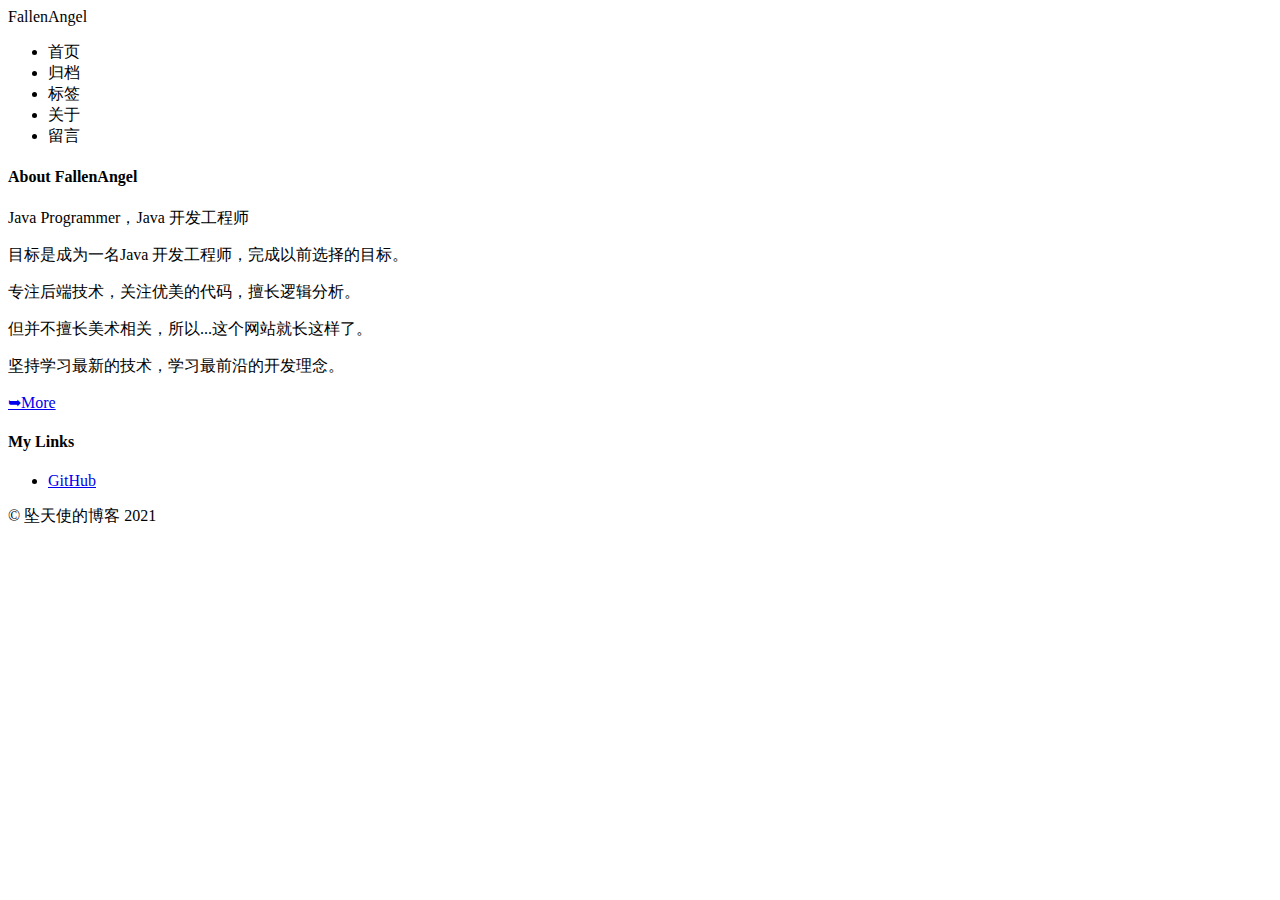
==== src/main/resources/templates/index.html @ 865c8233 "Initial commit" ====
<!DOCTYPE html>
<html lang="zh" xmlns:th="http://www.thymeleaf.org">
    <head>
        <meta charset="UTF-8">
        <title>首页-坠天使-个人博客</title>

        <link rel="shortcut icon" th:href="@{/favicon.jpg}"/>
        <link rel="stylesheet" th:href="@{/css/public.css}">
        <link rel="stylesheet" th:href="@{/layui/css/layui.css}">

        <script type="text/javascript" th:src="@{/layui/layui.all.js}"></script>
    </head>
    <body>
        <header>
            <div class="content">
                <a th:href="@{/}" class="logo">FallenAngel</a>
                <nav>
                    <ul>
                        <li><a th:href="@{/}" title="首页">首页</a></li>
                        <li><a th:href="@{/}" title="归档">归档</a></li>
                        <li><a th:href="@{/}" title="标签">标签</a></li>
                        <li><a th:href="@{/}" title="关于">关于</a></li>
                        <li><a th:href="@{/}" title="留言">留言</a></li>
                    </ul>
                </nav>
            </div>
        </header>
        <div class="container">
            <div class="content">
                <div class="main">
                    <div class="list">
                    </div>
                    <div class="page">
                    </div>
                </div>
                <aside class="aside">
                    <div class="about">
                        <h4 class="aside-about-tit">About FallenAngel</h4>
                        <article class="aside-about-art">
                            <p>Java Programmer，Java 开发工程师</p>
                            <p>目标是成为一名Java 开发工程师，完成以前选择的目标。</p>
                            <p>专注后端技术，关注优美的代码，擅长逻辑分析。</p>
                            <p>但并不擅长美术相关，所以...这个网站就长这样了。</p>
                            <p>坚持学习最新的技术，学习最前沿的开发理念。</p>
                        </article>
                        <p class="v-more-right">
                            <a href="/about.html"><span>➥</span>More</a>
                        </p>
                    </div>
                    <div class="link">
                        <h4 class="v-section-tit">My Links</h4>
                        <article class="attent-det">
                            <ul>
                                <li><a href="https://github.com/wenzi0github" target="_blank" title="my github"><span>GitHub</span></a>
                                </li>
                            </ul>
                        </article>
                    </div>
                </aside>
            </div>
        </div>
        <footer>
            <p>© 坠天使的博客 2021</p>
        </footer>

        <script type="text/javascript">
        </script>
    </body>
</html>
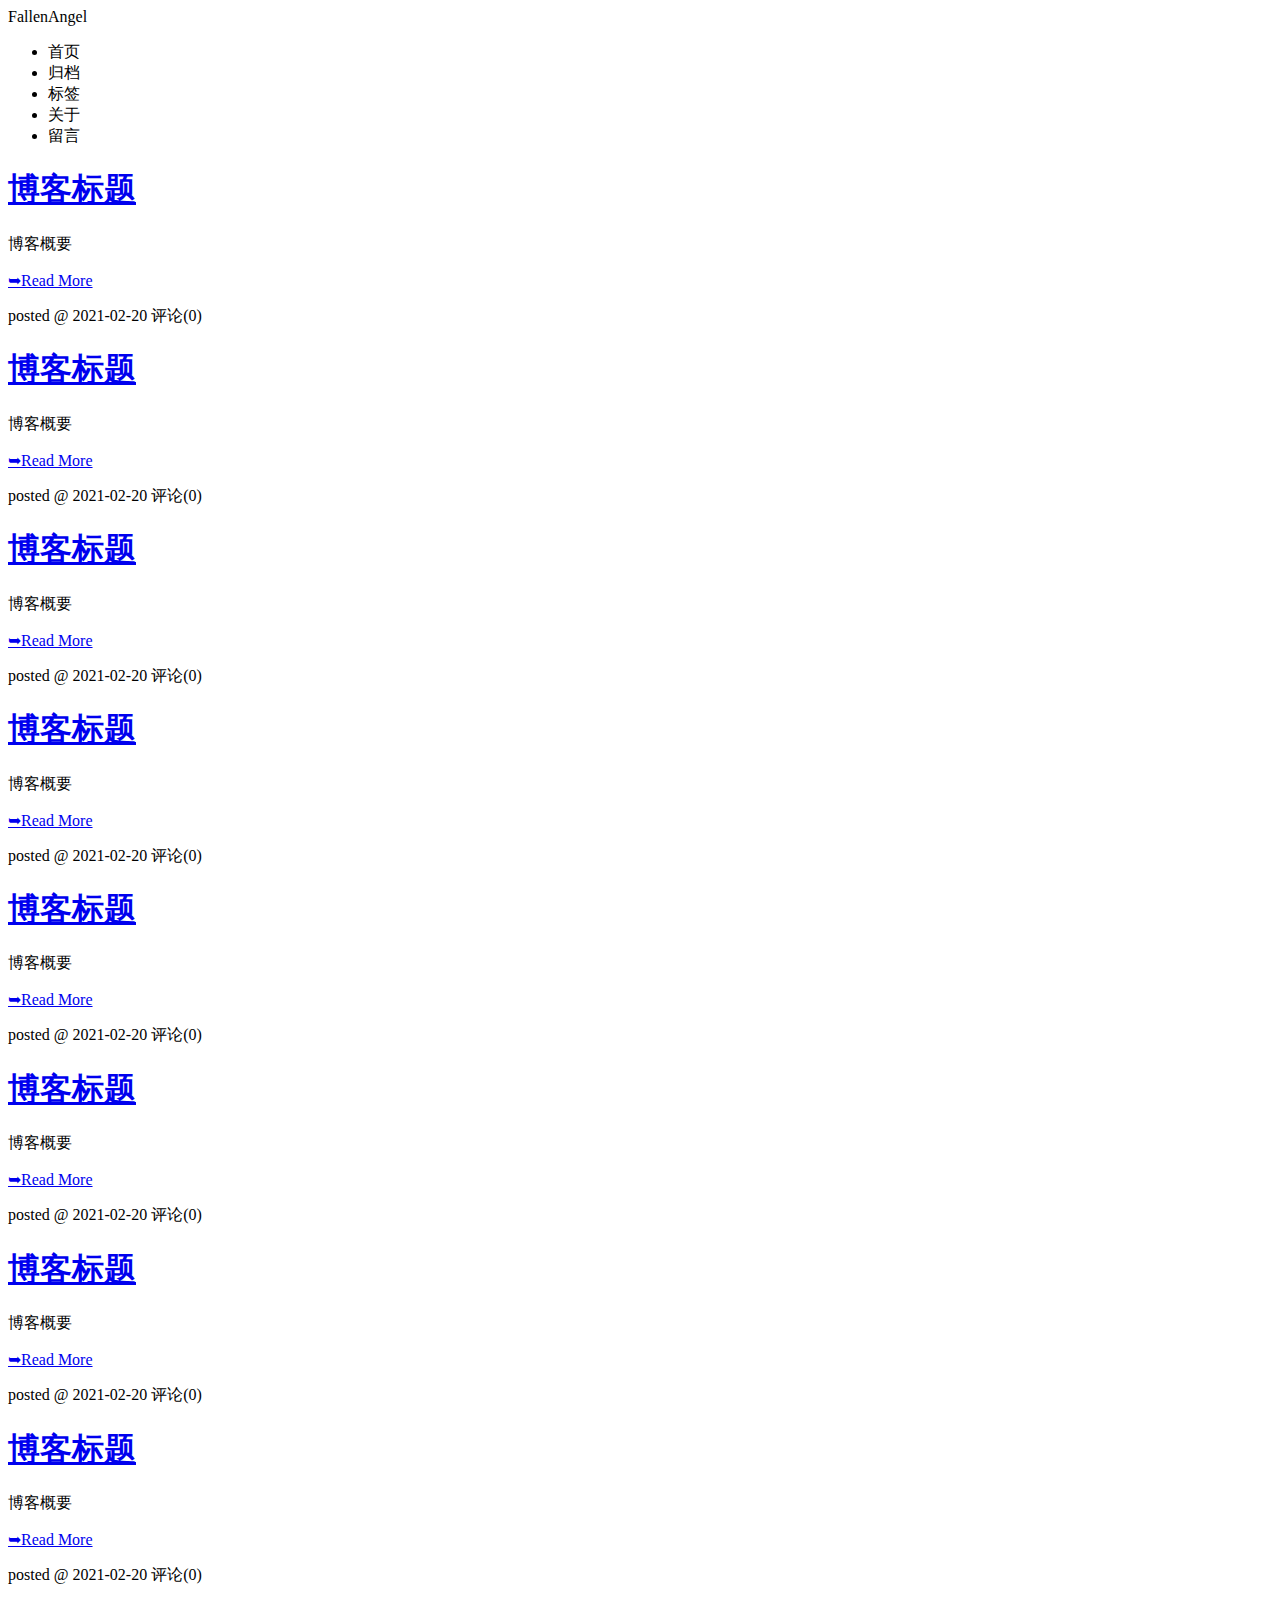
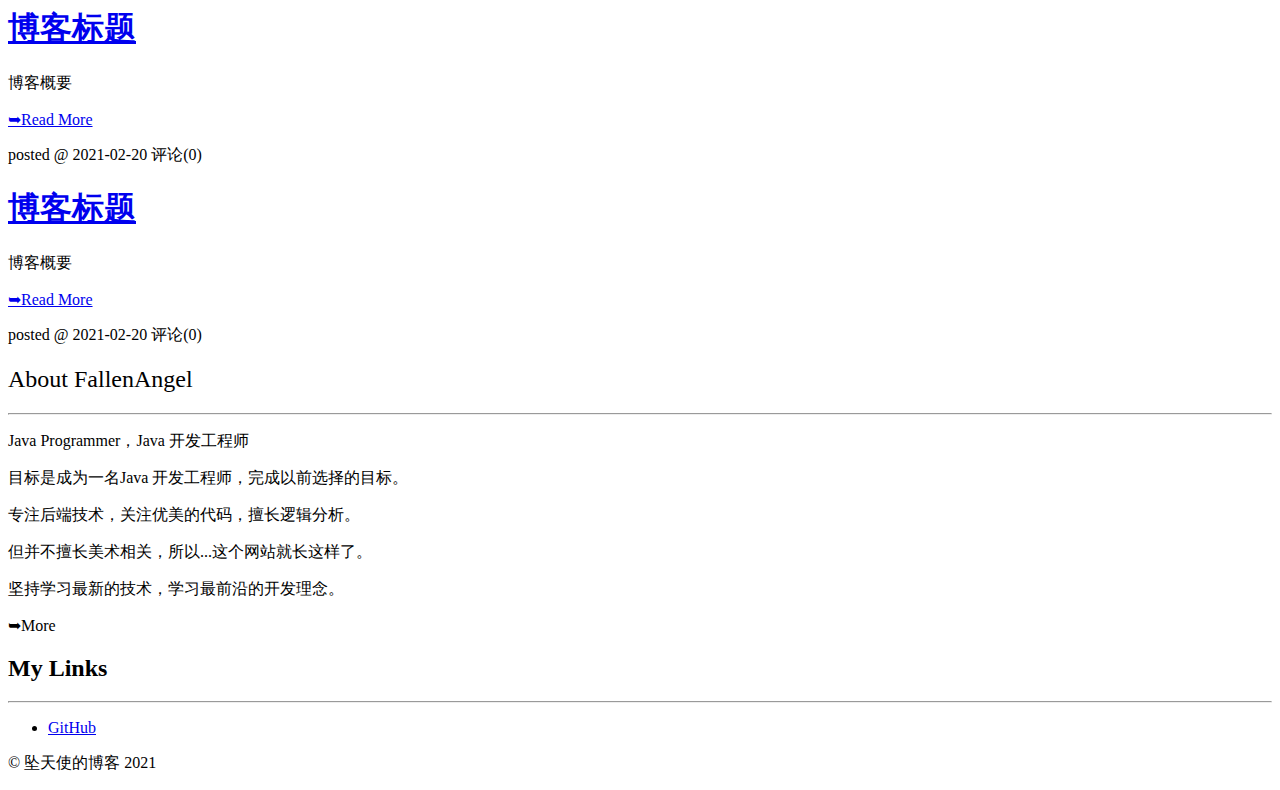
==== commit 3491aa6a: "基本页面和样式添加" ====
--- a/src/main/resources/templates/index.html
+++ b/src/main/resources/templates/index.html
@@ -7,63 +7,263 @@
         <link rel="shortcut icon" th:href="@{/favicon.jpg}"/>
         <link rel="stylesheet" th:href="@{/css/public.css}">
         <link rel="stylesheet" th:href="@{/layui/css/layui.css}">
-
-        <script type="text/javascript" th:src="@{/layui/layui.all.js}"></script>
+        <link rel="stylesheet" th:href="@{/layui/css/modules/layer/default/layer.css}">
+
+        <script type="text/javascript" th:src="@{/layui/layui.js}"></script>
+        <script type="text/javascript" th:src="@{/layui/lay/modules/layer.js}"></script>
     </head>
     <body>
         <header>
             <div class="content">
                 <a th:href="@{/}" class="logo">FallenAngel</a>
                 <nav>
-                    <ul>
-                        <li><a th:href="@{/}" title="首页">首页</a></li>
-                        <li><a th:href="@{/}" title="归档">归档</a></li>
-                        <li><a th:href="@{/}" title="标签">标签</a></li>
-                        <li><a th:href="@{/}" title="关于">关于</a></li>
-                        <li><a th:href="@{/}" title="留言">留言</a></li>
+                    <ul class="layui-nav" style="background-color: #ffffff">
+                        <li class="layui-nav-item layui-this"><a th:href="@{/}" title="首页">首页</a></li>
+                        <li class="layui-nav-item"><a th:href="@{/archive}" title="归档">归档</a></li>
+                        <li class="layui-nav-item"><a th:href="@{/tags}" title="标签">标签</a></li>
+                        <li class="layui-nav-item"><a th:href="@{/about}" title="关于">关于</a></li>
+                        <li class="layui-nav-item"><a th:href="@{/message}" title="留言">留言</a></li>
                     </ul>
                 </nav>
             </div>
         </header>
+
+        <!-- container start -->
         <div class="container">
+            <!-- content start -->
             <div class="content">
+                <!-- main start -->
                 <div class="main">
                     <div class="list">
+                        <article>
+                            <h1>
+                                <a class="title" href="javascript:void(0)" title="博客标题">
+                                    博客标题
+                                </a>
+                            </h1>
+                            <p class="description">
+                                博客概要
+                            </p>
+                            <p>
+                                <a href="javascript:void(0)" title="Read More"><span>➥</span>Read More</a>
+                            </p>
+                            <p class="date">
+                                <span>posted @</span>
+                                <time>2021-02-20</time>
+                                <span>评论(0)</span>
+                            </p>
+                        </article>
+                        <article>
+                            <h1>
+                                <a class="title" href="javascript:void(0)" title="博客标题">
+                                    博客标题
+                                </a>
+                            </h1>
+                            <p class="description">
+                                博客概要
+                            </p>
+                            <p>
+                                <a href="javascript:void(0)" title="Read More"><span>➥</span>Read More</a>
+                            </p>
+                            <p class="date">
+                                <span>posted @</span>
+                                <time>2021-02-20</time>
+                                <span>评论(0)</span>
+                            </p>
+                        </article>
+                        <article>
+                            <h1>
+                                <a class="title" href="javascript:void(0)" title="博客标题">
+                                    博客标题
+                                </a>
+                            </h1>
+                            <p class="description">
+                                博客概要
+                            </p>
+                            <p>
+                                <a href="javascript:void(0)" title="Read More"><span>➥</span>Read More</a>
+                            </p>
+                            <p class="date">
+                                <span>posted @</span>
+                                <time>2021-02-20</time>
+                                <span>评论(0)</span>
+                            </p>
+                        </article>
+                        <article>
+                            <h1>
+                                <a class="title" href="javascript:void(0)" title="博客标题">
+                                    博客标题
+                                </a>
+                            </h1>
+                            <p class="description">
+                                博客概要
+                            </p>
+                            <p>
+                                <a href="javascript:void(0)" title="Read More"><span>➥</span>Read More</a>
+                            </p>
+                            <p class="date">
+                                <span>posted @</span>
+                                <time>2021-02-20</time>
+                                <span>评论(0)</span>
+                            </p>
+                        </article>
+                        <article>
+                            <h1>
+                                <a class="title" href="javascript:void(0)" title="博客标题">
+                                    博客标题
+                                </a>
+                            </h1>
+                            <p class="description">
+                                博客概要
+                            </p>
+                            <p>
+                                <a href="javascript:void(0)" title="Read More"><span>➥</span>Read More</a>
+                            </p>
+                            <p class="date">
+                                <span>posted @</span>
+                                <time>2021-02-20</time>
+                                <span>评论(0)</span>
+                            </p>
+                        </article>
+                        <article>
+                            <h1>
+                                <a class="title" href="javascript:void(0)" title="博客标题">
+                                    博客标题
+                                </a>
+                            </h1>
+                            <p class="description">
+                                博客概要
+                            </p>
+                            <p>
+                                <a href="javascript:void(0)" title="Read More"><span>➥</span>Read More</a>
+                            </p>
+                            <p class="date">
+                                <span>posted @</span>
+                                <time>2021-02-20</time>
+                                <span>评论(0)</span>
+                            </p>
+                        </article>
+                        <article>
+                            <h1>
+                                <a class="title" href="javascript:void(0)" title="博客标题">
+                                    博客标题
+                                </a>
+                            </h1>
+                            <p class="description">
+                                博客概要
+                            </p>
+                            <p>
+                                <a href="javascript:void(0)" title="Read More"><span>➥</span>Read More</a>
+                            </p>
+                            <p class="date">
+                                <span>posted @</span>
+                                <time>2021-02-20</time>
+                                <span>评论(0)</span>
+                            </p>
+                        </article>
+                        <article>
+                            <h1>
+                                <a class="title" href="javascript:void(0)" title="博客标题">
+                                    博客标题
+                                </a>
+                            </h1>
+                            <p class="description">
+                                博客概要
+                            </p>
+                            <p>
+                                <a href="javascript:void(0)" title="Read More"><span>➥</span>Read More</a>
+                            </p>
+                            <p class="date">
+                                <span>posted @</span>
+                                <time>2021-02-20</time>
+                                <span>评论(0)</span>
+                            </p>
+                        </article>
+                        <article>
+                            <h1>
+                                <a class="title" href="javascript:void(0)" title="博客标题">
+                                    博客标题
+                                </a>
+                            </h1>
+                            <p class="description">
+                                博客概要
+                            </p>
+                            <p>
+                                <a href="javascript:void(0)" title="Read More"><span>➥</span>Read More</a>
+                            </p>
+                            <p class="date">
+                                <span>posted @</span>
+                                <time>2021-02-20</time>
+                                <span>评论(0)</span>
+                            </p>
+                        </article>
+                        <article>
+                            <h1>
+                                <a class="title" href="javascript:void(0)" title="博客标题">
+                                    博客标题
+                                </a>
+                            </h1>
+                            <p class="description">
+                                博客概要
+                            </p>
+                            <p>
+                                <a href="javascript:void(0)" title="Read More"><span>➥</span>Read More</a>
+                            </p>
+                            <p class="date">
+                                <span>posted @</span>
+                                <time>2021-02-20</time>
+                                <span>评论(0)</span>
+                            </p>
+                        </article>
                     </div>
-                    <div class="page">
-                    </div>
-                </div>
+                    <div id="article-page"></div>
+                </div><!-- main end -->
+
+                <!-- aside start -->
                 <aside class="aside">
-                    <div class="about">
-                        <h4 class="aside-about-tit">About FallenAngel</h4>
-                        <article class="aside-about-art">
+                    <div class="about layui-text" style="margin-bottom: 20px">
+                        <h2 style="font-weight: normal">About FallenAngel</h2>
+                        <hr>
+                        <article>
                             <p>Java Programmer，Java 开发工程师</p>
                             <p>目标是成为一名Java 开发工程师，完成以前选择的目标。</p>
                             <p>专注后端技术，关注优美的代码，擅长逻辑分析。</p>
                             <p>但并不擅长美术相关，所以...这个网站就长这样了。</p>
                             <p>坚持学习最新的技术，学习最前沿的开发理念。</p>
-                        </article>
-                        <p class="v-more-right">
-                            <a href="/about.html"><span>➥</span>More</a>
-                        </p>
+                            <p><a th:href="@{/about}"><span>➥</span>More</a></p>
+                        </article>
                     </div>
-                    <div class="link">
-                        <h4 class="v-section-tit">My Links</h4>
-                        <article class="attent-det">
+                    <div class="link layui-text">
+                        <h2>My Links</h2>
+                        <hr>
+                        <article>
                             <ul>
-                                <li><a href="https://github.com/wenzi0github" target="_blank" title="my github"><span>GitHub</span></a>
+                                <li>
+                                    <a href="https://github.com/ClearPlume" target="_blank" title="My Github"><span>GitHub</span></a>
                                 </li>
                             </ul>
                         </article>
                     </div>
-                </aside>
-            </div>
-        </div>
+                </aside><!-- aside end -->
+            </div><!-- content end -->
+        </div><!-- container end -->
+
         <footer>
             <p>© 坠天使的博客 2021</p>
         </footer>
 
         <script type="text/javascript">
+            layui.use(['element', 'laypage', 'layer'], function () {
+                let laypage = layui.laypage
+
+                laypage.render({
+                    elem: 'article-page',
+                    count: 70,
+                    jump: function (obj) {
+                        alert(`当前显示第 ${obj.curr} 页博客`)
+                    }
+                })
+            })
         </script>
     </body>
 </html>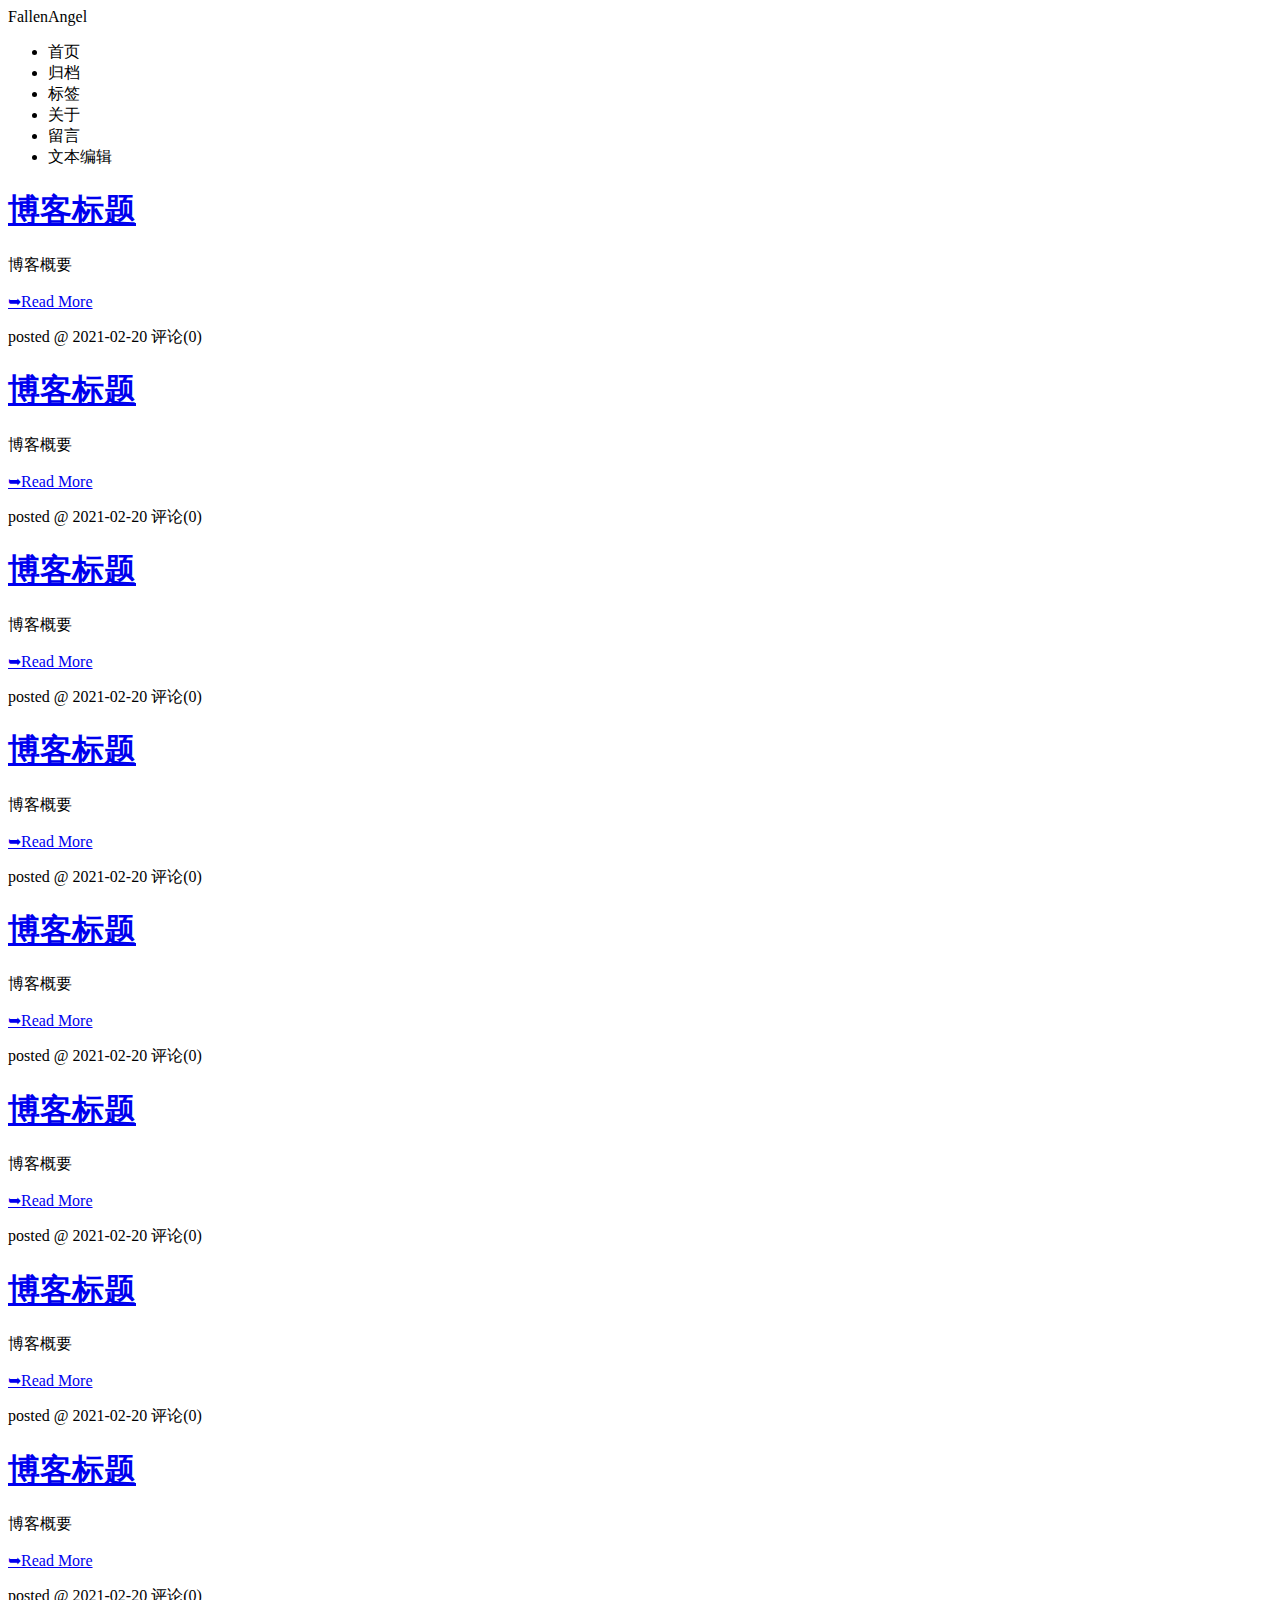
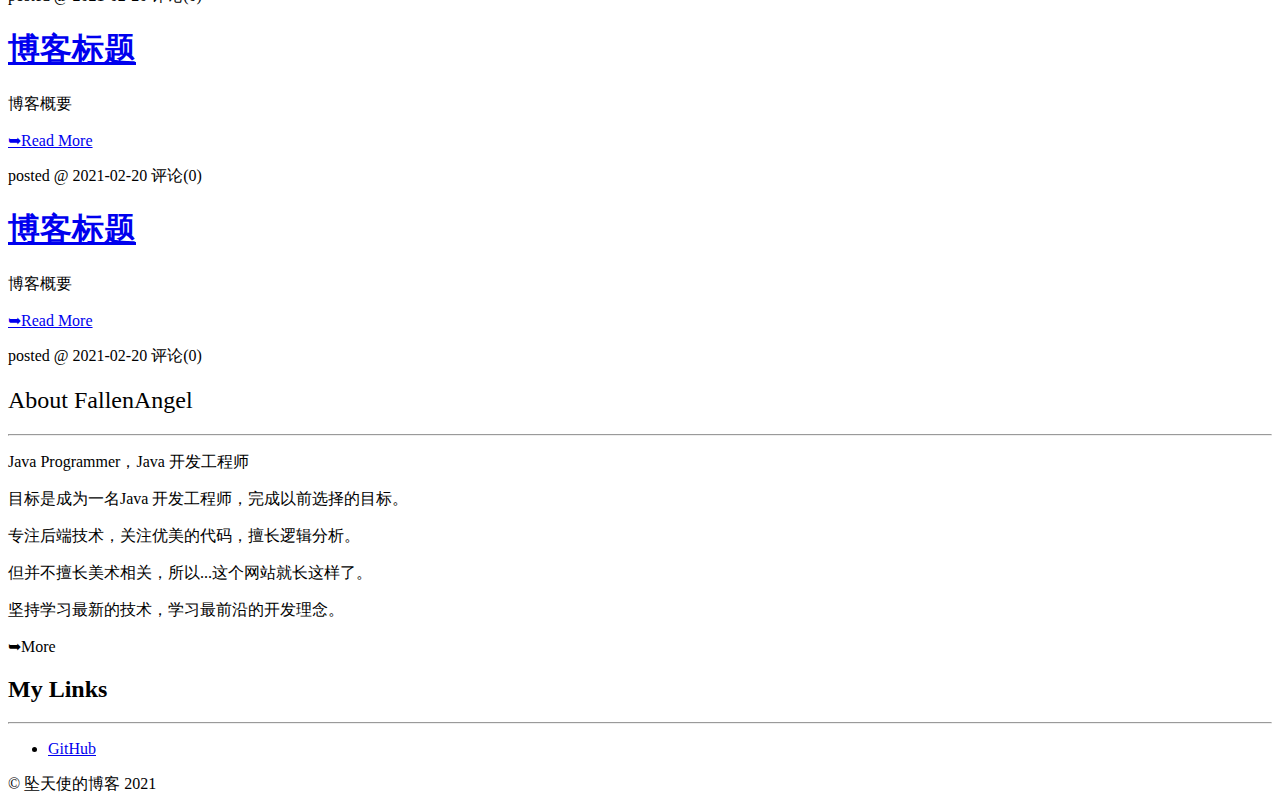
==== commit 50d8482e: "引入富文本编辑器：Editor.md" ====
--- a/src/main/resources/templates/index.html
+++ b/src/main/resources/templates/index.html
@@ -23,6 +23,7 @@
                         <li class="layui-nav-item"><a th:href="@{/tags}" title="标签">标签</a></li>
                         <li class="layui-nav-item"><a th:href="@{/about}" title="关于">关于</a></li>
                         <li class="layui-nav-item"><a th:href="@{/message}" title="留言">留言</a></li>
+                        <li class="layui-nav-item"><a th:href="@{/editor}" title="文本编辑">文本编辑</a></li>
                     </ul>
                 </nav>
             </div>
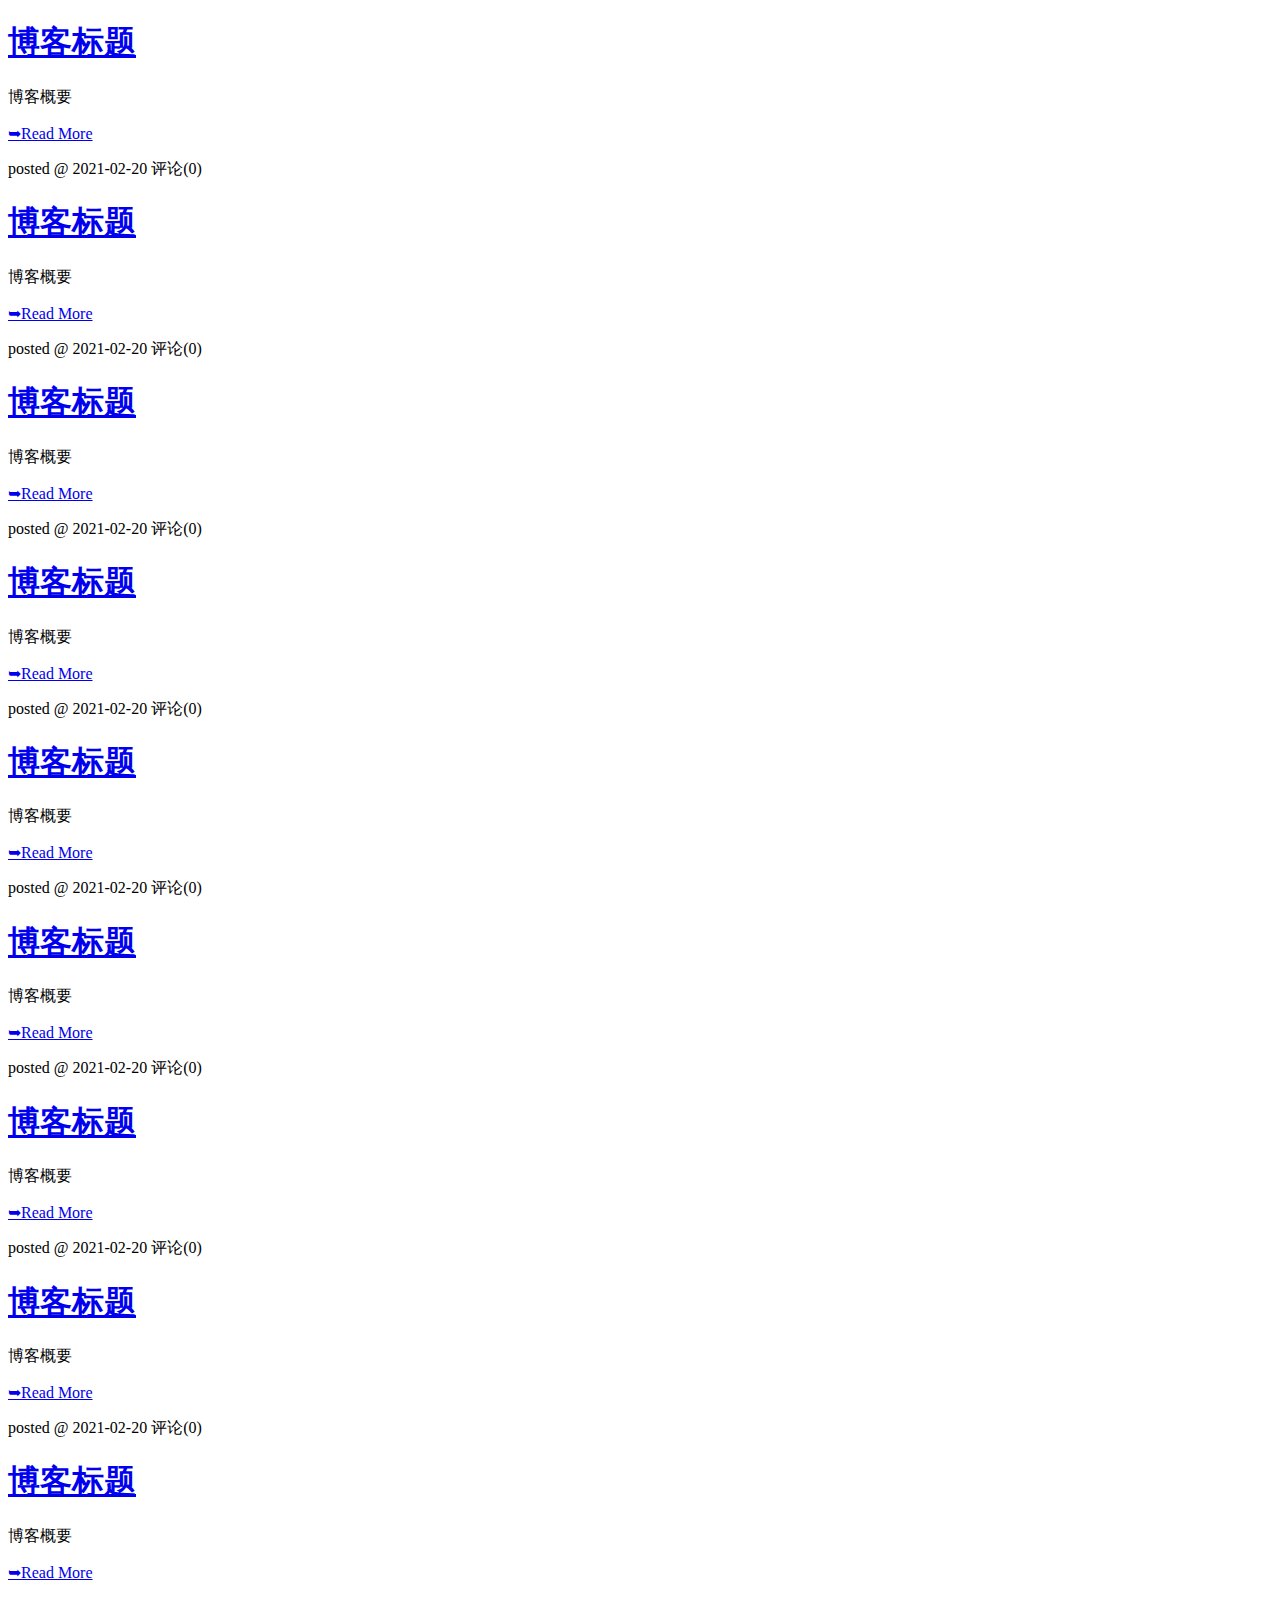
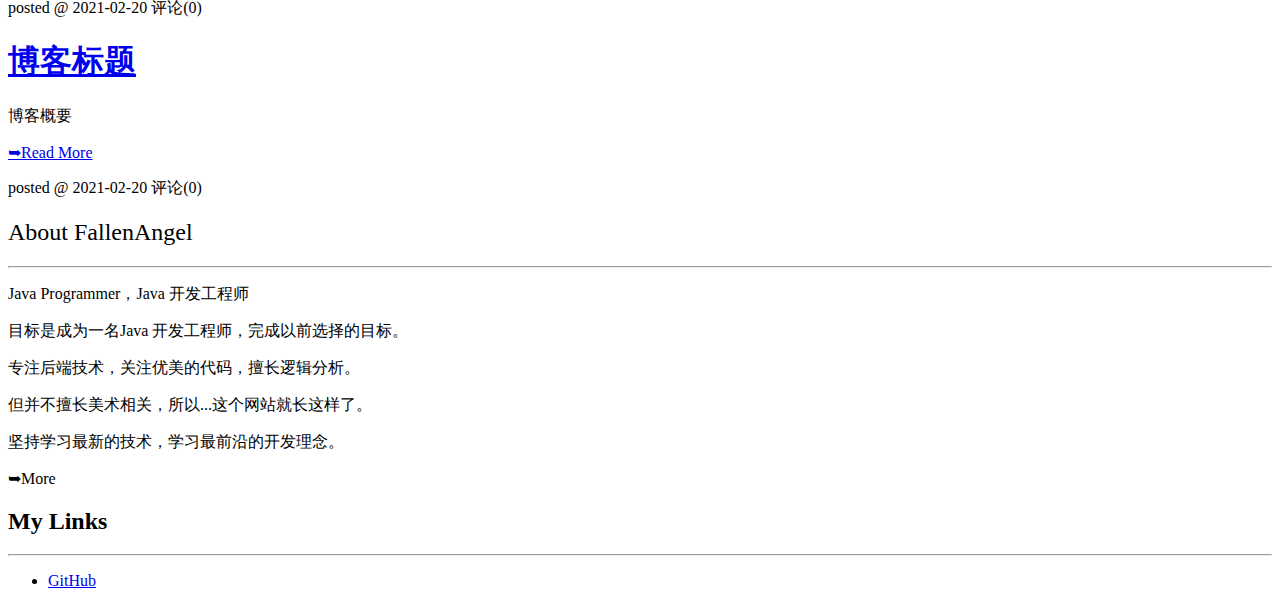
==== commit f0af18ab: "公共header、footer、CSS、JS改用Thymeleaf的模板写法" ====
--- a/src/main/resources/templates/index.html
+++ b/src/main/resources/templates/index.html
@@ -1,33 +1,10 @@
 <!DOCTYPE html>
 <html lang="zh" xmlns:th="http://www.thymeleaf.org">
-    <head>
-        <meta charset="UTF-8">
+    <head th:replace="commons/common :: head(~{::title}, ~{}, ~{})">
         <title>首页-坠天使-个人博客</title>
-
-        <link rel="shortcut icon" th:href="@{/favicon.jpg}"/>
-        <link rel="stylesheet" th:href="@{/css/public.css}">
-        <link rel="stylesheet" th:href="@{/layui/css/layui.css}">
-        <link rel="stylesheet" th:href="@{/layui/css/modules/layer/default/layer.css}">
-
-        <script type="text/javascript" th:src="@{/layui/layui.js}"></script>
-        <script type="text/javascript" th:src="@{/layui/lay/modules/layer.js}"></script>
     </head>
     <body>
-        <header>
-            <div class="content">
-                <a th:href="@{/}" class="logo">FallenAngel</a>
-                <nav>
-                    <ul class="layui-nav" style="background-color: #ffffff">
-                        <li class="layui-nav-item layui-this"><a th:href="@{/}" title="首页">首页</a></li>
-                        <li class="layui-nav-item"><a th:href="@{/archive}" title="归档">归档</a></li>
-                        <li class="layui-nav-item"><a th:href="@{/tags}" title="标签">标签</a></li>
-                        <li class="layui-nav-item"><a th:href="@{/about}" title="关于">关于</a></li>
-                        <li class="layui-nav-item"><a th:href="@{/message}" title="留言">留言</a></li>
-                        <li class="layui-nav-item"><a th:href="@{/editor}" title="文本编辑">文本编辑</a></li>
-                    </ul>
-                </nav>
-            </div>
-        </header>
+        <header th:replace="commons/common :: header"></header>
 
         <!-- container start -->
         <div class="container">
@@ -249,22 +226,24 @@
             </div><!-- content end -->
         </div><!-- container end -->
 
-        <footer>
-            <p>© 坠天使的博客 2021</p>
-        </footer>
+        <footer th:replace="commons/common :: footer"></footer>
 
         <script type="text/javascript">
-            layui.use(['element', 'laypage', 'layer'], function () {
-                let laypage = layui.laypage
-
-                laypage.render({
-                    elem: 'article-page',
-                    count: 70,
-                    jump: function (obj) {
-                        alert(`当前显示第 ${obj.curr} 页博客`)
-                    }
-                })
+            $(function () {
+                layui.use(['element', 'laypage', 'layer'], function () {
+                    let laypage = layui.laypage;
+
+                    laypage.render({
+                        elem: 'article-page',
+                        count: 70,
+                        jump: function (obj) {
+                            console.log(`当前显示第 ${obj.curr} 页博客`);
+                        }
+                    });
+                });
             })
         </script>
+
+        <script th:replace="commons/common :: header_js"></script>
     </body>
 </html>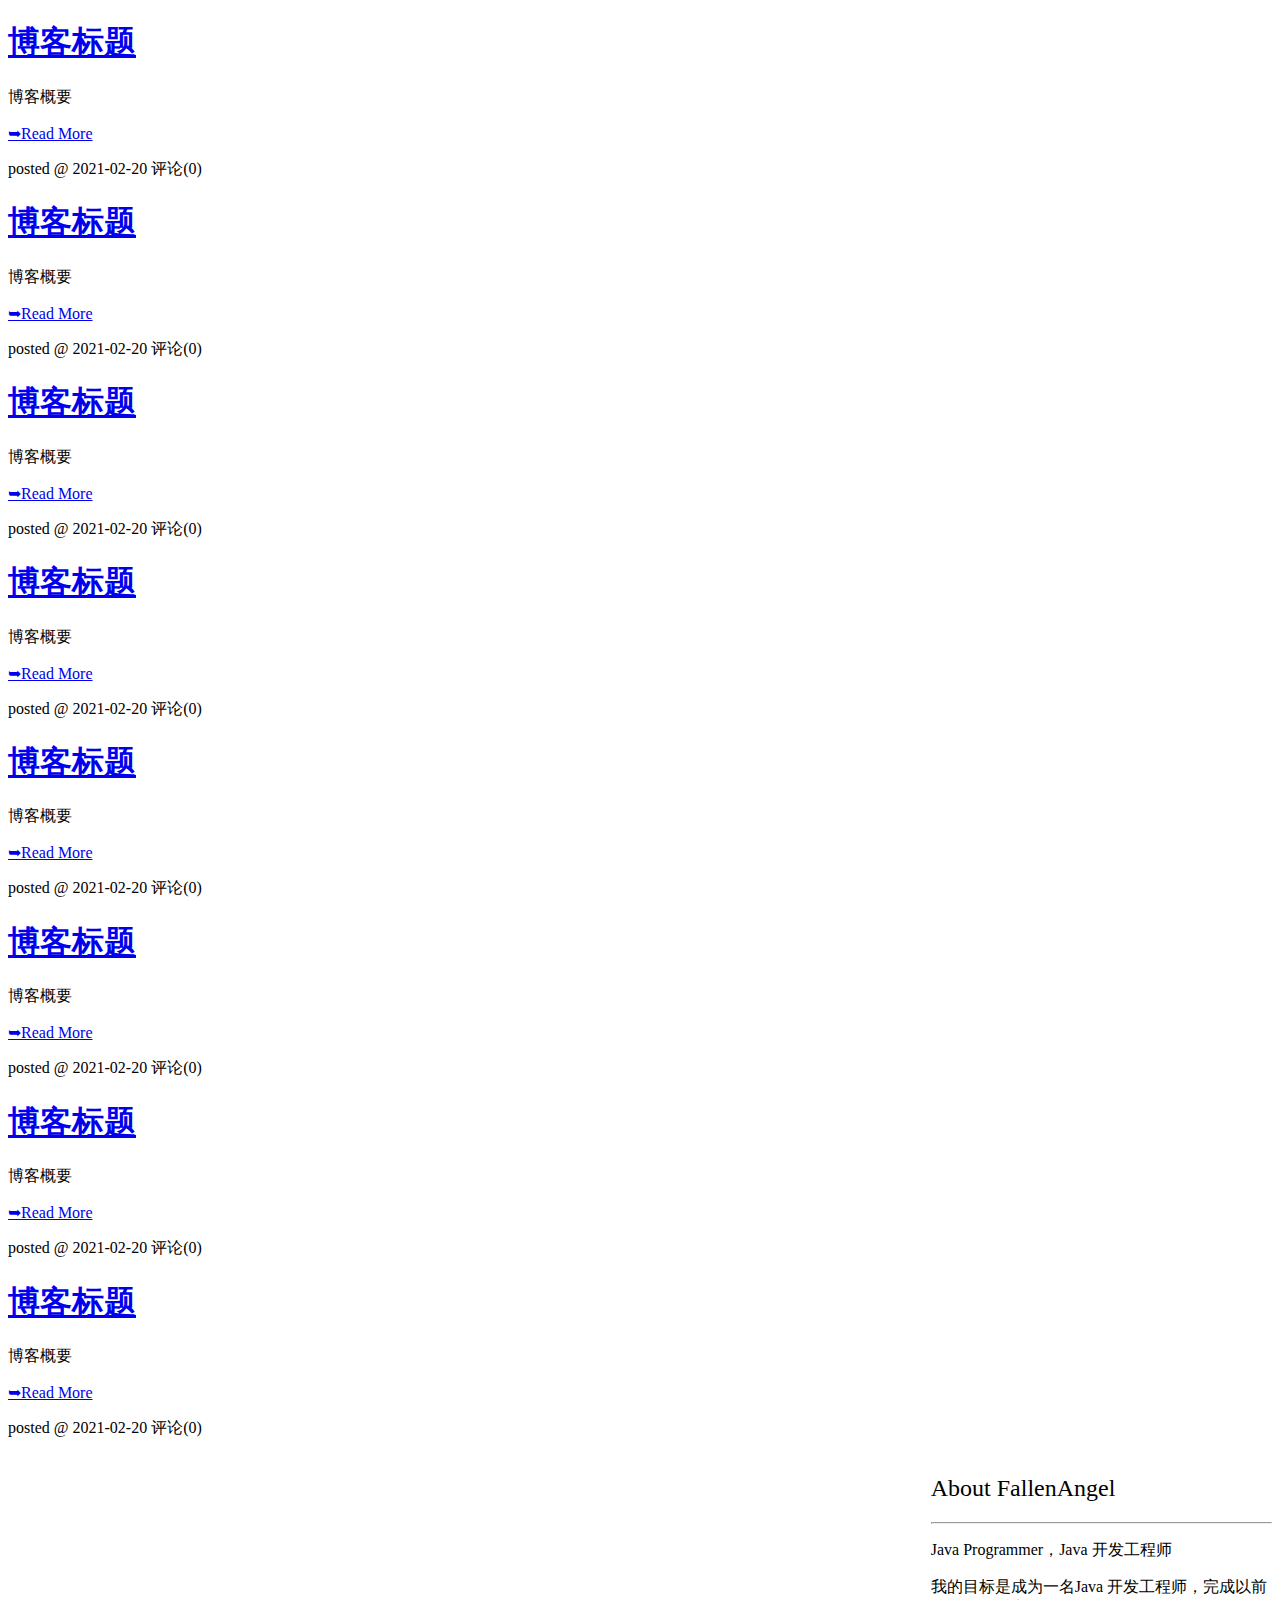
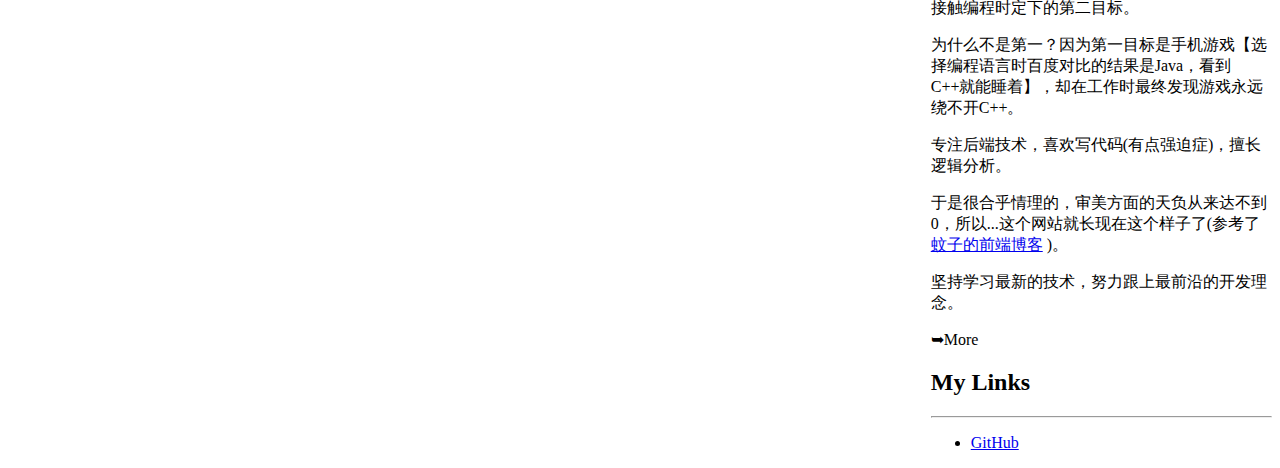
==== commit 5672d2e3: "公共header添加内联css引入" ====
--- a/src/main/resources/templates/index.html
+++ b/src/main/resources/templates/index.html
@@ -1,7 +1,18 @@
 <!DOCTYPE html>
 <html lang="zh" xmlns:th="http://www.thymeleaf.org">
-    <head th:replace="commons/common :: head(~{::title}, ~{}, ~{})">
+    <head th:replace="commons/common :: head(~{::title}, ~{::style}, ~{}, ~{})">
         <title>首页-坠天使-个人博客</title>
+
+        <style>
+            .main {
+                width: 71%;
+            }
+
+            .aside {
+                width: 27%;
+                float: right;
+            }
+        </style>
     </head>
     <body>
         <header th:replace="commons/common :: header"></header>
@@ -157,44 +168,8 @@
                                 <span>评论(0)</span>
                             </p>
                         </article>
-                        <article>
-                            <h1>
-                                <a class="title" href="javascript:void(0)" title="博客标题">
-                                    博客标题
-                                </a>
-                            </h1>
-                            <p class="description">
-                                博客概要
-                            </p>
-                            <p>
-                                <a href="javascript:void(0)" title="Read More"><span>➥</span>Read More</a>
-                            </p>
-                            <p class="date">
-                                <span>posted @</span>
-                                <time>2021-02-20</time>
-                                <span>评论(0)</span>
-                            </p>
-                        </article>
-                        <article>
-                            <h1>
-                                <a class="title" href="javascript:void(0)" title="博客标题">
-                                    博客标题
-                                </a>
-                            </h1>
-                            <p class="description">
-                                博客概要
-                            </p>
-                            <p>
-                                <a href="javascript:void(0)" title="Read More"><span>➥</span>Read More</a>
-                            </p>
-                            <p class="date">
-                                <span>posted @</span>
-                                <time>2021-02-20</time>
-                                <span>评论(0)</span>
-                            </p>
-                        </article>
                     </div>
-                    <div id="article-page"></div>
+                    <div id="article-page" style="margin-top: 10px"></div>
                 </div><!-- main end -->
 
                 <!-- aside start -->
@@ -203,11 +178,18 @@
                         <h2 style="font-weight: normal">About FallenAngel</h2>
                         <hr>
                         <article>
-                            <p>Java Programmer，Java 开发工程师</p>
-                            <p>目标是成为一名Java 开发工程师，完成以前选择的目标。</p>
-                            <p>专注后端技术，关注优美的代码，擅长逻辑分析。</p>
-                            <p>但并不擅长美术相关，所以...这个网站就长这样了。</p>
-                            <p>坚持学习最新的技术，学习最前沿的开发理念。</p>
+                            <p style="margin-bottom: 10px">Java Programmer，Java 开发工程师</p>
+                            <p>
+                                我的目标是成为一名Java 开发工程师，完成以前接触编程时定下的第二目标。
+                            </p>
+                            <p>为什么不是第一？因为第一目标是手机游戏【选择编程语言时百度对比的结果是Java，看到C++就能睡着】，却在工作时最终发现游戏永远绕不开C++。</p>
+                            <p>专注后端技术，喜欢写代码(有点强迫症)，擅长逻辑分析。</p>
+                            <p>
+                                于是很合乎情理的，审美方面的天负从来达不到0，所以...这个网站就长现在这个样子了(参考了
+                                <a href="https://www.xiabingbao.com/" target="_blank">蚊子的前端博客</a>
+                                )。
+                            </p>
+                            <p>坚持学习最新的技术，努力跟上最前沿的开发理念。</p>
                             <p><a th:href="@{/about}"><span>➥</span>More</a></p>
                         </article>
                     </div>
@@ -235,6 +217,7 @@
 
                     laypage.render({
                         elem: 'article-page',
+                        limit: 8,
                         count: 70,
                         jump: function (obj) {
                             console.log(`当前显示第 ${obj.curr} 页博客`);
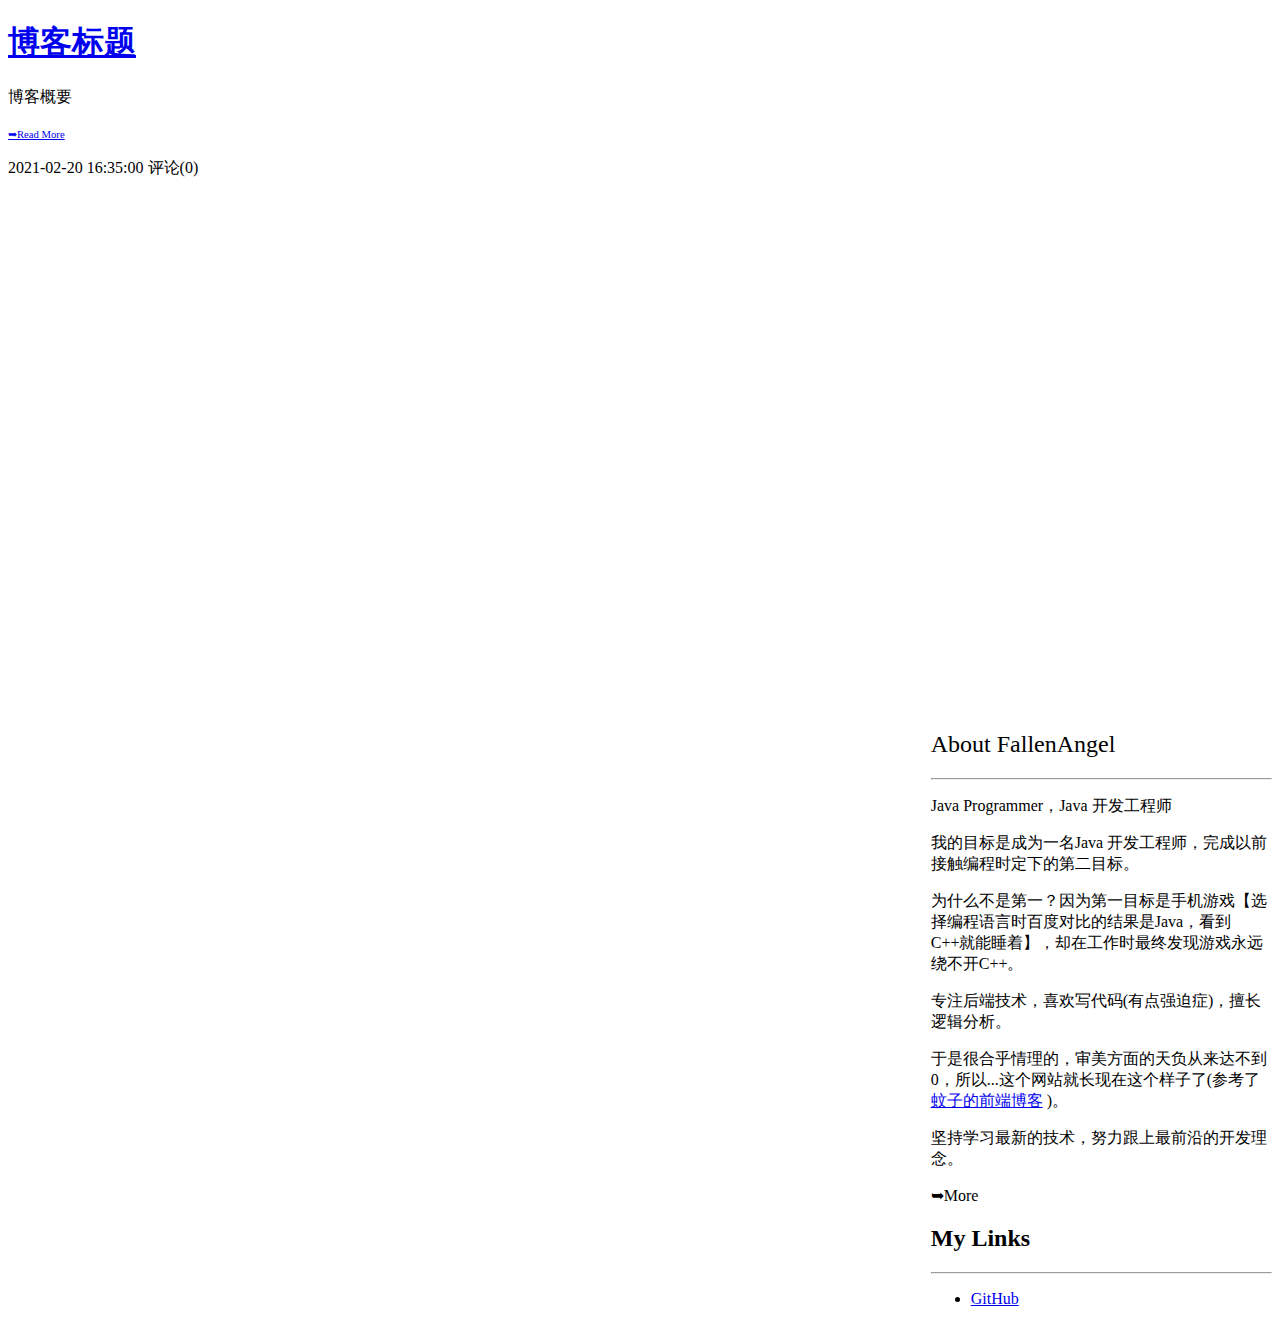
==== commit 9270c031: "数据库结构调整 文章保存完成 文章列表展示、分页完成" ====
--- a/src/main/resources/templates/index.html
+++ b/src/main/resources/templates/index.html
@@ -23,148 +23,23 @@
             <div class="content">
                 <!-- main start -->
                 <div class="main">
-                    <div class="list">
-                        <article>
+                    <div class="list" style="height: 680px">
+                        <article th:each="article:${articles}">
                             <h1>
-                                <a class="title" href="javascript:void(0)" title="博客标题">
+                                <a class="title" href="javascript:void(0)" th:text="${article.title}">
                                     博客标题
                                 </a>
                             </h1>
-                            <p class="description">
+                            <p class="description" th:text="${article.description}">
                                 博客概要
                             </p>
                             <p>
-                                <a href="javascript:void(0)" title="Read More"><span>➥</span>Read More</a>
+                                <a href="javascript:void(0)" style="font-size: 8pt"><span>➥</span>Read More</a>
                             </p>
                             <p class="date">
-                                <span>posted @</span>
-                                <time>2021-02-20</time>
-                                <span>评论(0)</span>
-                            </p>
-                        </article>
-                        <article>
-                            <h1>
-                                <a class="title" href="javascript:void(0)" title="博客标题">
-                                    博客标题
-                                </a>
-                            </h1>
-                            <p class="description">
-                                博客概要
-                            </p>
-                            <p>
-                                <a href="javascript:void(0)" title="Read More"><span>➥</span>Read More</a>
-                            </p>
-                            <p class="date">
-                                <span>posted @</span>
-                                <time>2021-02-20</time>
-                                <span>评论(0)</span>
-                            </p>
-                        </article>
-                        <article>
-                            <h1>
-                                <a class="title" href="javascript:void(0)" title="博客标题">
-                                    博客标题
-                                </a>
-                            </h1>
-                            <p class="description">
-                                博客概要
-                            </p>
-                            <p>
-                                <a href="javascript:void(0)" title="Read More"><span>➥</span>Read More</a>
-                            </p>
-                            <p class="date">
-                                <span>posted @</span>
-                                <time>2021-02-20</time>
-                                <span>评论(0)</span>
-                            </p>
-                        </article>
-                        <article>
-                            <h1>
-                                <a class="title" href="javascript:void(0)" title="博客标题">
-                                    博客标题
-                                </a>
-                            </h1>
-                            <p class="description">
-                                博客概要
-                            </p>
-                            <p>
-                                <a href="javascript:void(0)" title="Read More"><span>➥</span>Read More</a>
-                            </p>
-                            <p class="date">
-                                <span>posted @</span>
-                                <time>2021-02-20</time>
-                                <span>评论(0)</span>
-                            </p>
-                        </article>
-                        <article>
-                            <h1>
-                                <a class="title" href="javascript:void(0)" title="博客标题">
-                                    博客标题
-                                </a>
-                            </h1>
-                            <p class="description">
-                                博客概要
-                            </p>
-                            <p>
-                                <a href="javascript:void(0)" title="Read More"><span>➥</span>Read More</a>
-                            </p>
-                            <p class="date">
-                                <span>posted @</span>
-                                <time>2021-02-20</time>
-                                <span>评论(0)</span>
-                            </p>
-                        </article>
-                        <article>
-                            <h1>
-                                <a class="title" href="javascript:void(0)" title="博客标题">
-                                    博客标题
-                                </a>
-                            </h1>
-                            <p class="description">
-                                博客概要
-                            </p>
-                            <p>
-                                <a href="javascript:void(0)" title="Read More"><span>➥</span>Read More</a>
-                            </p>
-                            <p class="date">
-                                <span>posted @</span>
-                                <time>2021-02-20</time>
-                                <span>评论(0)</span>
-                            </p>
-                        </article>
-                        <article>
-                            <h1>
-                                <a class="title" href="javascript:void(0)" title="博客标题">
-                                    博客标题
-                                </a>
-                            </h1>
-                            <p class="description">
-                                博客概要
-                            </p>
-                            <p>
-                                <a href="javascript:void(0)" title="Read More"><span>➥</span>Read More</a>
-                            </p>
-                            <p class="date">
-                                <span>posted @</span>
-                                <time>2021-02-20</time>
-                                <span>评论(0)</span>
-                            </p>
-                        </article>
-                        <article>
-                            <h1>
-                                <a class="title" href="javascript:void(0)" title="博客标题">
-                                    博客标题
-                                </a>
-                            </h1>
-                            <p class="description">
-                                博客概要
-                            </p>
-                            <p>
-                                <a href="javascript:void(0)" title="Read More"><span>➥</span>Read More</a>
-                            </p>
-                            <p class="date">
-                                <span>posted @</span>
-                                <time>2021-02-20</time>
+                                <time th:text="${#dates.format(article.updateTime, 'yyyy-MM-dd HH:mm:ss')}">
+                                    2021-02-20 16:35:00
+                                </time>
                                 <span>评论(0)</span>
                             </p>
                         </article>
@@ -217,10 +92,14 @@
 
                     laypage.render({
                         elem: 'article-page',
+                        count: Number("[[${articleCount}]]"),
                         limit: 8,
-                        count: 70,
-                        jump: function (obj) {
-                            console.log(`当前显示第 ${obj.curr} 页博客`);
+                        curr: Number("[[${page}]]"),
+
+                        jump: function (obj, first) {
+                            if (!first) {
+                                location.href = `/${obj.curr}`;
+                            }
                         }
                     });
                 });
